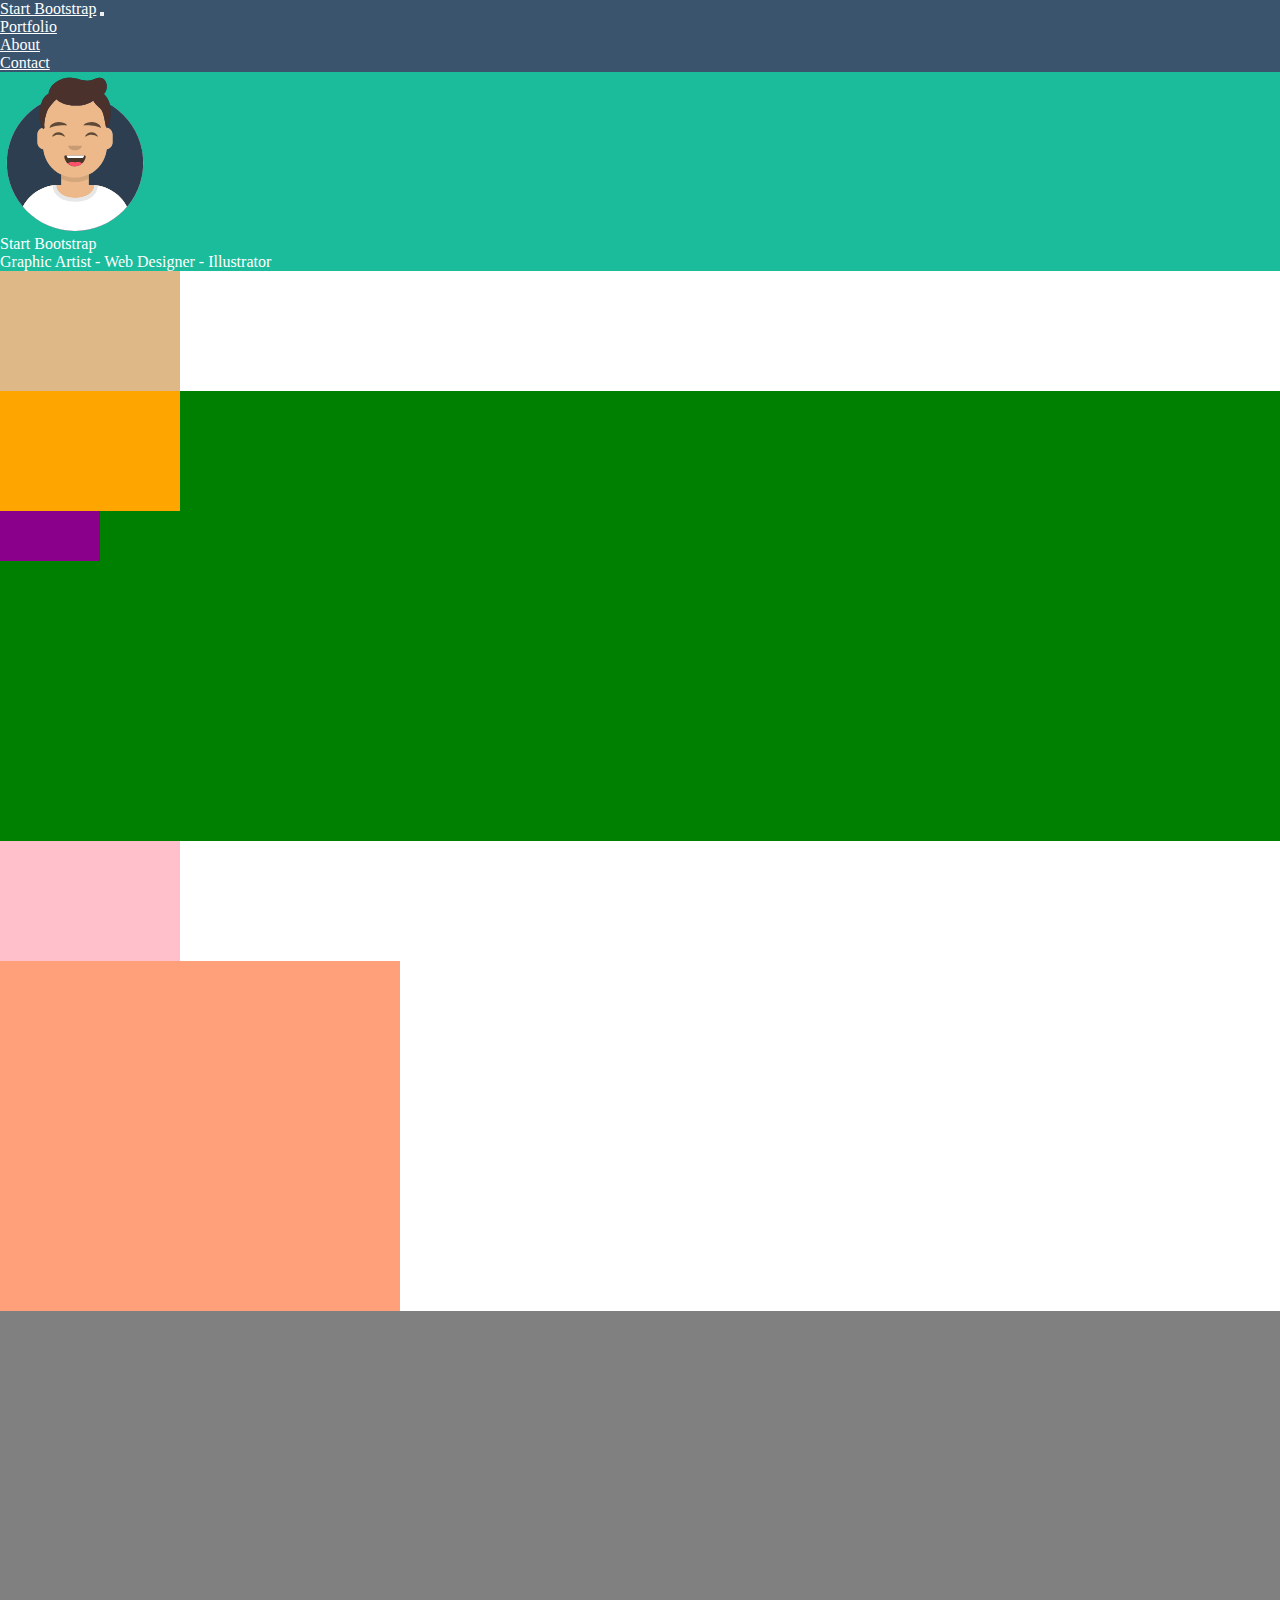
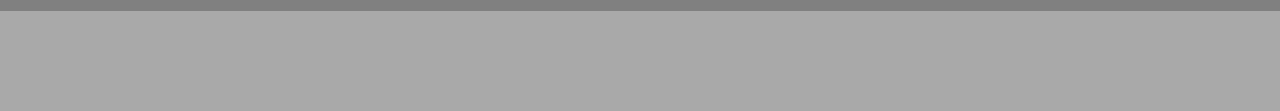
==== index.html @ a350cfd5 "Add Jumbotron Bootstrap" ====
<!doctype html>
<html lang="en">
  <head>
    <meta charset="utf-8">
    <meta name="viewport" content="width=device-width, initial-scale=1">
    <link rel="stylesheet" href="https://cdnjs.cloudflare.com/ajax/libs/font-awesome/6.2.0/css/all.min.css" integrity="sha512-xh6O/CkQoPOWDdYTDqeRdPCVd1SpvCA9XXcUnZS2FmJNp1coAFzvtCN9BmamE+4aHK8yyUHUSCcJHgXloTyT2A==" crossorigin="anonymous" referrerpolicy="no-referrer" />
    <link rel="stylesheet" href="./assets/css/style.css">
    <title>Bootstrap Freelancer</title>
    <link href="https://cdn.jsdelivr.net/npm/bootstrap@5.2.1/dist/css/bootstrap.min.css" rel="stylesheet" integrity="sha384-iYQeCzEYFbKjA/T2uDLTpkwGzCiq6soy8tYaI1GyVh/UjpbCx/TYkiZhlZB6+fzT" crossorigin="anonymous">
  </head>
  <body class="debug">

    <header id="site_header">
        
        <nav class="navbar navbar-expand-lg bg_nav text-uppercase">
            <div class="container-fluid">
              <a class="navbar-brand fw-bold" href="#">Start Bootstrap</a>
              <button class="navbar-toggler" type="button" data-bs-toggle="collapse" data-bs-target="#navbarSupportedContent" aria-controls="navbarSupportedContent" aria-expanded="false" aria-label="Toggle navigation">
                <span class="navbar-toggler-icon"></span>
              </button>
              <div class="collapse navbar-collapse" id="navbarSupportedContent">
                <ul class="navbar-nav ms-auto mb-2 mb-lg-0">
                  <li class="nav-item">
                    <a class="nav-link" aria-current="page" href="#">Portfolio</a>
                  </li>
                  <li class="nav-item">
                    <a class="nav-link" href="#">About</a>
                  </li>
                  <li class="nav-item">
                    <a class="nav-link" href="#">Contact</a>
                  </li>
                </ul>
              </div>
            </div>
          </nav>
            
        
        
    </header>

    <main id="site_main">
        
        <section class="jumbotron">
            
            <div class="container-fluid d-flex justify-content-center justify-content-between flex-column align-items-center py-4">
                <div class="avatar">
                    <img width="150px" src="./assets/img/avatar.svg" alt="">
                </div>
                <div class="title">
                    <span class="fw-semibold text-uppercase fs-3">Start Bootstrap</span>
                    <div class="border_star d-flex justify-content-center">
                      <div class="border-bottom border-3 align-self-center"></div>
                      <span class="star align-self-center"><i class="fa-solid fa-star"></i></span>
                      <div class="border-bottom border-3 align-self-center"></div>
                    </div>
                </div>
                <div class="job text-uppercase">
                  <span>Graphic Artist -</span>
                  <span>Web Designer -</span>
                  <span>Illustrator</span>
                </div>
            </div>
            
        </section>

        <section class="portfolio">
            <div class="container-fluid-sm container-fluid-md container-lg">
                <div class="title mx-auto"></div>
                <div class="row d-flex flex-sm-column gy-3 flex-md-row flex-md-wrap flex-lg-wrap flex-lg-row">
                    <div class="col-sm-12 col-md-6 col-lg-4"></div>
                    <div class="col-sm-12 col-md-6 col-lg-4"></div>
                    <div class="col-sm-12 col-md-6 col-lg-4"></div>
                    <div class="col-sm-12 col-md-6 col-lg-4"></div>
                    <div class="col-sm-12 col-md-6 col-lg-4"></div>
                    <div class="col-sm-12 col-md-6 col-lg-4"></div>
                </div>

            </div>
            
        </section>

        <section class="about">
            <div class="container-fluid d-flex align-items-center flex-column">
                <div class="title"></div>
                <div class="row d-flex flex-sm-column gy-3 flex-md-row flex-lg-row">
                    <div class="col-sm-12 col-md-6 col-lg-6"></div>
                    <div class="col-sm-12 col-md-6 col-lg-6"></div>
                </div>          
                <div class="bt"></div>
            </div>
            
        </section>

        <section class="contact_me">
            <div class="container d-flex flex-column align-items-center">
                <div class="title"></div>
                <div class="form"></div>
            </div>
        </section>

    </main>
    <footer id="site_footer">
        <div class="container-fluid">
            <div class="footer_top"></div>
            <div class="footer_bottom"></div>
        </div>
        
    </footer>




    <script src="https://cdn.jsdelivr.net/npm/bootstrap@5.2.1/dist/js/bootstrap.bundle.min.js" integrity="sha384-u1OknCvxWvY5kfmNBILK2hRnQC3Pr17a+RTT6rIHI7NnikvbZlHgTPOOmMi466C8" crossorigin="anonymous"></script>
  </body>
</html>
---- assets/css/style.css ----
/* Common */

* {
    padding: 0;
    margin: 0;
    box-sizing: border-box;
}

/* Colors Palette */

:root {
    --bank--: #0E38B5;
    --dark--: #140F0F;
    --primary--: #1ABC9C;
    --cake--: #1C83C1;
    --joypad--: #1EA4B6;
    --secondary-dark--: #2C3E50;
    --secondary--: #3A546D;
    --house--: #BA4B63;
    --submarine--: #CCB2A3;
    --bgwhite--: #FFFFFF;
    --iconb--: #616E7B;
    --iconc--: #777B7E;

}

/* Debug */

/* Main */

/* Start Bootstrap */

/* .debug .start_bootstrap .container-fluid  {
    background-color: green;
    height: 500px;
}

.debug .avatar {
    background-color: blue;
    height: 150px;
    width: 150px;
}

.debug header .title {
    background-color: blueviolet;
    height: 120px;
    width: 180px;
}

.debug .job {
    background-color: brown;
    height: 30px;
    width: 200px;
} */

/* Portfolio */

.debug .portfolio .title {
    background-color: burlywood;
    height: 120px;
    width: 180px;
}

/* .debug [class^="col"] {
    background-color: red;
    height: 100px;
    border: 1px solid black;
} */

/* About */

.debug .about .container-fluid  {
    background-color: green;
    height: 450px;
}

.debug .about .title {
    background-color: orange;
    height: 120px;
    width: 180px;
}

.debug .about .bt {
    background-color: darkmagenta;
    height: 50px;
    width: 100px;
}

/* Contact Me */

.debug .contact_me .title {
    background-color: pink;
    height: 120px;
    width: 180px;
}

.debug .contact_me .form {
    background-color: lightsalmon;
    height: 350px;
    width: 400px;
}

/* Footer */

.debug .footer_top {
    background-color: grey;
    height: 300px;
    width: 100%;
}

.debug .footer_bottom {
    background-color: darkgrey;
    height: 100px;
}

/* Header */

.bg_nav {
    background-color: var(--secondary--);
}

header .navbar a {
    color: var(--bgwhite--);
}

header .navbar .navbar-toggler {
    color: var(--iconb--);
}

/* Main */

.jumbotron {
    background-color: var(--primary--);
}

.jumbotron .title {
    color: var(--bgwhite--);
}

.jumbotron .border_star {
    gap: 0.4rem;
}

.jumbotron .title .border_star .border-bottom {
    width: 4rem;
}

.jumbotron .job span {
    color: var(--bgwhite--);
}
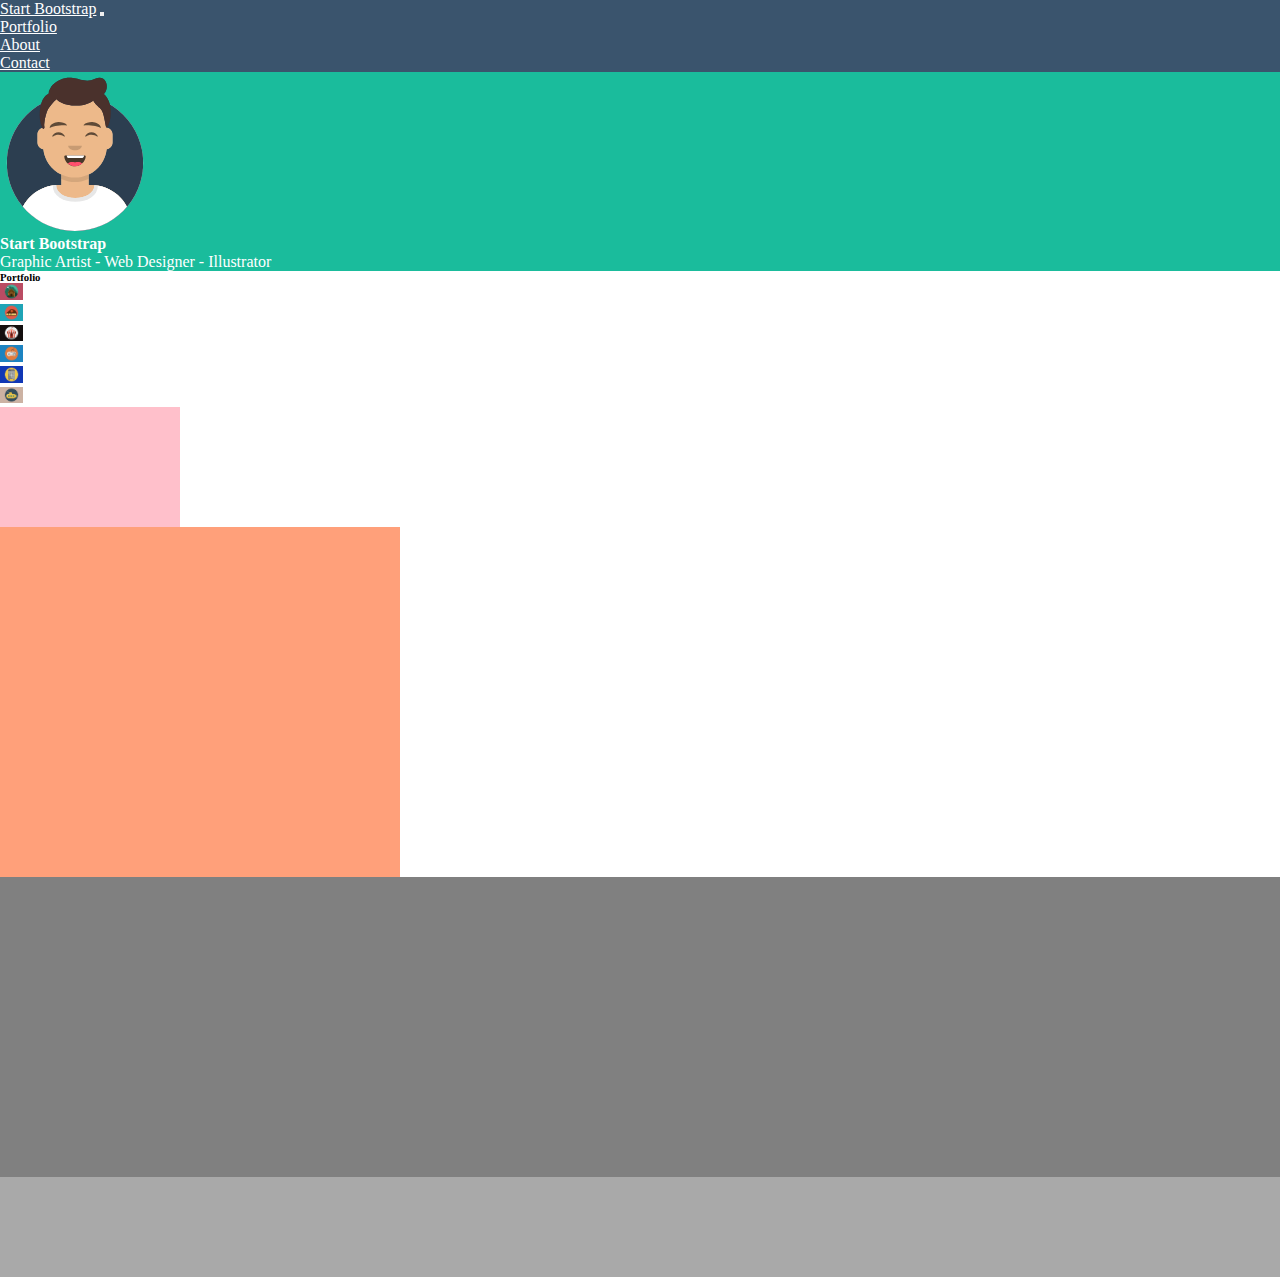
==== commit 0424bb9c: "Add Portfolio Responsive Bootstrap" ====
--- a/index.html
+++ b/index.html
@@ -47,11 +47,11 @@
                     <img width="150px" src="./assets/img/avatar.svg" alt="">
                 </div>
                 <div class="title">
-                    <span class="fw-semibold text-uppercase fs-3">Start Bootstrap</span>
+                    <h4 class="fw-semibold text-uppercase pt-1">Start Bootstrap</h4>
                     <div class="border_star d-flex justify-content-center">
-                      <div class="border-bottom border-3 align-self-center"></div>
+                      <div class="border-bottom border-3 align-self-center border-white"></div>
                       <span class="star align-self-center"><i class="fa-solid fa-star"></i></span>
-                      <div class="border-bottom border-3 align-self-center"></div>
+                      <div class="border-bottom border-3 align-self-center border-white"></div>
                     </div>
                 </div>
                 <div class="job text-uppercase">
@@ -64,16 +64,52 @@
         </section>
 
         <section class="portfolio">
-            <div class="container-fluid-sm container-fluid-md container-lg">
-                <div class="title mx-auto"></div>
-                <div class="row d-flex flex-sm-column gy-3 flex-md-row flex-md-wrap flex-lg-wrap flex-lg-row">
-                    <div class="col-sm-12 col-md-6 col-lg-4"></div>
-                    <div class="col-sm-12 col-md-6 col-lg-4"></div>
-                    <div class="col-sm-12 col-md-6 col-lg-4"></div>
-                    <div class="col-sm-12 col-md-6 col-lg-4"></div>
-                    <div class="col-sm-12 col-md-6 col-lg-4"></div>
-                    <div class="col-sm-12 col-md-6 col-lg-4"></div>
+         
+            <div class="container-fluid">
+              
+              <div class="title">
+                <h6 class="fw-semibold text-uppercase text-center pt-5">Portfolio</h6>
+                <div class="border_star d-flex justify-content-center">
+                  <div class="border-bottom border-3 align-self-center border-dark"></div>
+                  <span class="star align-self-center"><i class="fa-solid fa-star"></i></span>
+                  <div class="border-bottom border-3 align-self-center border-dark"></div>
                 </div>
+              </div>
+                
+              <div class="row row-cols-1 row-cols-md-2 row-cols-lg-3 gy-3 pt-2">
+
+                <div class="col">
+                    <div class="card">
+                      <img width="23.2rem" src="./assets/img/cabin.png" class="card-img-top rounded" alt="...">
+                  </div>
+                </div>
+                <div class="col">
+                  <div class="card">
+                    <img width="23.2rem" src="./assets/img/cake.png" class="card-img-top rounded" alt="...">
+                </div>
+                </div>
+                <div class="col">
+                  <div class="card">
+                    <img width="23.2rem" src="./assets/img/circus.png" class="card-img-top rounded" alt="...">
+                </div>
+                </div>
+                <div class="col">
+                  <div class="card">
+                    <img width="23.2rem" src="./assets/img/game.png" class="card-img-top rounded" alt="...">
+                </div>
+                </div>
+                <div class="col">
+                  <div class="card">
+                    <img width="23.2rem" src="./assets/img/safe.png" class="card-img-top rounded" alt="...">
+                </div>
+                </div>
+                <div class="col">
+                  <div class="card">
+                    <img width="23.2rem" src="./assets/img/submarine.png" class="card-img-top rounded" alt="...">
+                </div>
+                </div>
+
+              </div>
 
             </div>
             
--- a/assets/css/style.css
+++ b/assets/css/style.css
@@ -28,38 +28,13 @@
 
 /* Main */
 
-/* Start Bootstrap */
-
-/* .debug .start_bootstrap .container-fluid  {
-    background-color: green;
-    height: 500px;
-}
-
-.debug .avatar {
-    background-color: blue;
-    height: 150px;
-    width: 150px;
-}
-
-.debug header .title {
-    background-color: blueviolet;
-    height: 120px;
-    width: 180px;
-}
-
-.debug .job {
-    background-color: brown;
-    height: 30px;
-    width: 200px;
-} */
-
 /* Portfolio */
 
-.debug .portfolio .title {
+/* .debug .portfolio .title {
     background-color: burlywood;
     height: 120px;
     width: 180px;
-}
+} */
 
 /* .debug [class^="col"] {
     background-color: red;
@@ -69,7 +44,7 @@
 
 /* About */
 
-.debug .about .container-fluid  {
+/* .debug .about .container-fluid  {
     background-color: green;
     height: 450px;
 }
@@ -84,7 +59,7 @@
     background-color: darkmagenta;
     height: 50px;
     width: 100px;
-}
+} */
 
 /* Contact Me */
 
@@ -129,6 +104,8 @@
 
 /* Main */
 
+/* Jumbotron */
+
 .jumbotron {
     background-color: var(--primary--);
 }
@@ -147,4 +124,14 @@
 
 .jumbotron .job span {
     color: var(--bgwhite--);
+}
+
+/* Portfolio */
+
+.portfolio .border_star {
+    gap: 0.4rem;
+}
+
+.portfolio .title .border_star .border-bottom {
+    width: 4rem;
 }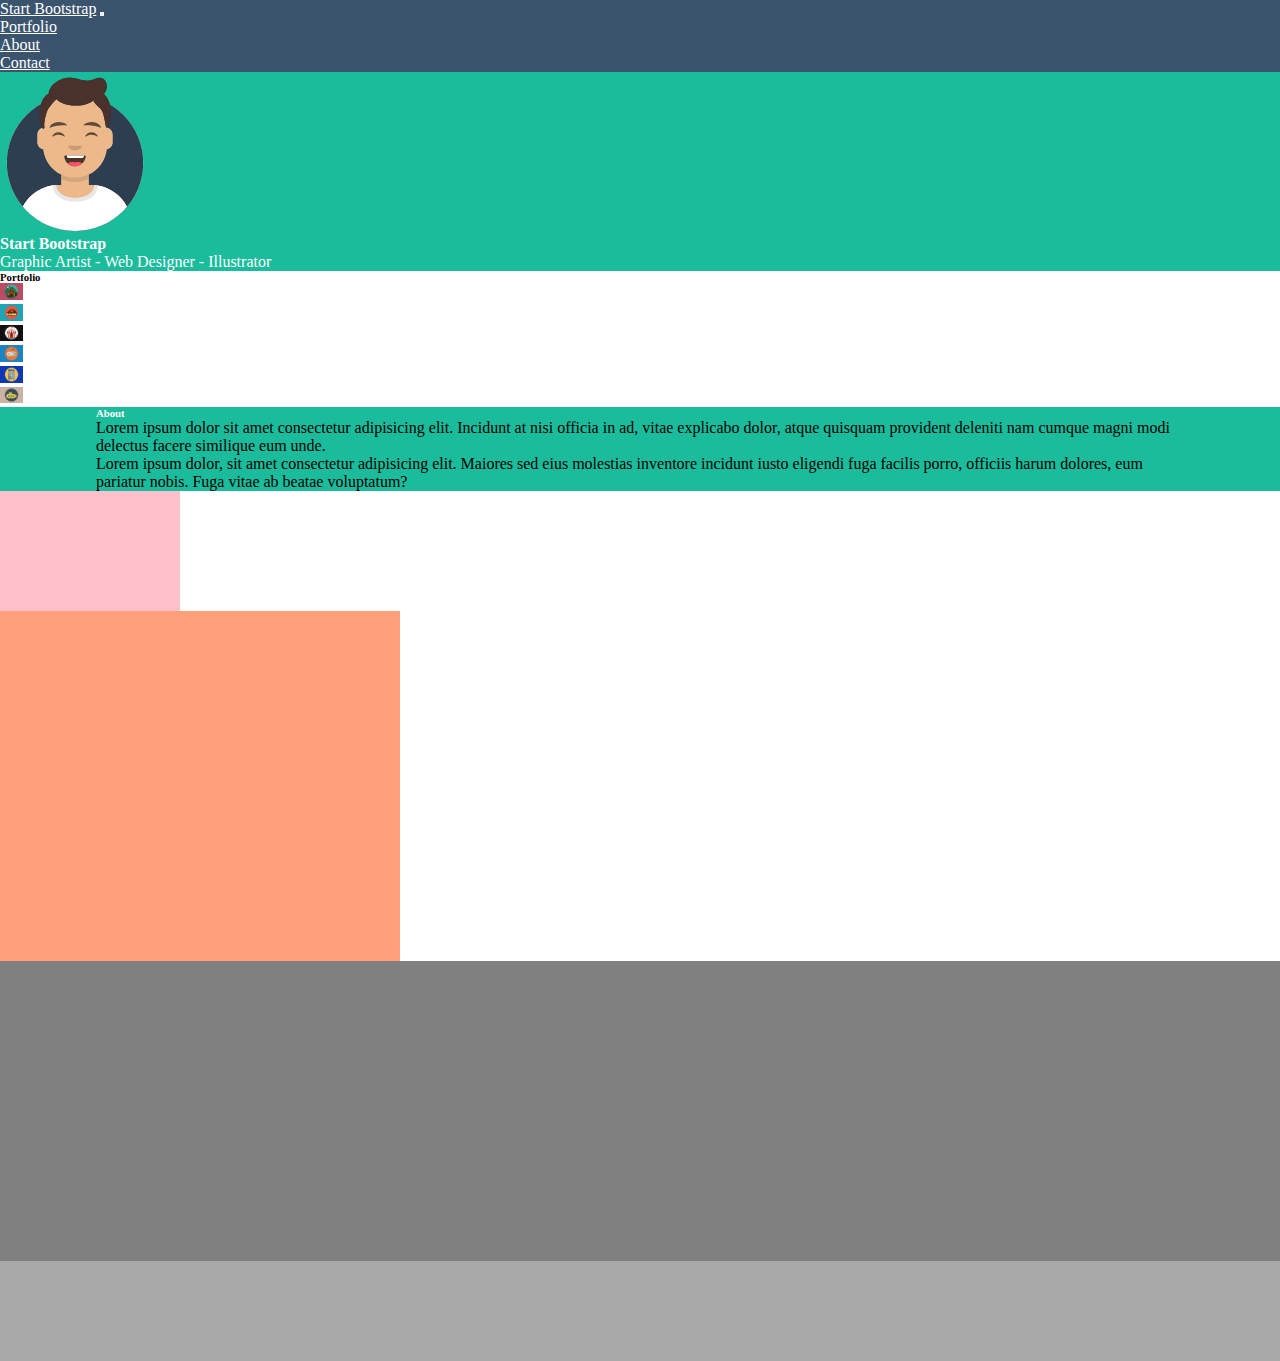
==== commit 2d66a645: "Add About Section Bootstrap" ====
--- a/index.html
+++ b/index.html
@@ -65,7 +65,7 @@
 
         <section class="portfolio">
          
-            <div class="container-fluid">
+            <div class="container-fluid container-md container-lg">
               
               <div class="title">
                 <h6 class="fw-semibold text-uppercase text-center pt-5">Portfolio</h6>
@@ -115,12 +115,23 @@
             
         </section>
 
-        <section class="about">
-            <div class="container-fluid d-flex align-items-center flex-column">
-                <div class="title"></div>
-                <div class="row d-flex flex-sm-column gy-3 flex-md-row flex-lg-row">
-                    <div class="col-sm-12 col-md-6 col-lg-6"></div>
-                    <div class="col-sm-12 col-md-6 col-lg-6"></div>
+        <section class="about bg_about mt-5">
+            <div class="container d-flex align-items-center flex-column">
+              <div class="title">
+                <h6 class="fw-semibold text-uppercase text-center pt-5">About</h6>
+                <div class="border_star d-flex justify-content-center">
+                  <div class="border-bottom border-3 align-self-center border-white"></div>
+                  <span class="star align-self-center"><i class="fa-solid fa-star"></i></span>
+                  <div class="border-bottom border-3 align-self-center border-white"></div>
+                </div>
+              </div>
+                <div class="row row-cols-1 row-cols-md-2 row-cols-lg-2 fs-6 text-white gy-3">
+                    <div class="col">
+                      <p class="text-center">Lorem ipsum dolor sit amet consectetur adipisicing elit. Incidunt at nisi officia in ad, vitae explicabo dolor, atque quisquam provident deleniti nam cumque magni modi delectus facere similique eum unde.</p>
+                    </div>
+                    <div class="col">
+                      <p class="text-center">Lorem ipsum dolor, sit amet consectetur adipisicing elit. Maiores sed eius molestias inventore incidunt iusto eligendi fuga facilis porro, officiis harum dolores, eum pariatur nobis. Fuga vitae ab beatae voluptatum?</p>
+                    </div>
                 </div>          
                 <div class="bt"></div>
             </div>
--- a/assets/css/style.css
+++ b/assets/css/style.css
@@ -114,24 +114,30 @@
     color: var(--bgwhite--);
 }
 
-.jumbotron .border_star {
-    gap: 0.4rem;
-}
-
-.jumbotron .title .border_star .border-bottom {
-    width: 4rem;
-}
-
 .jumbotron .job span {
     color: var(--bgwhite--);
 }
 
-/* Portfolio */
+/* About */
 
-.portfolio .border_star {
+.bg_about {
+    background-color: var(--primary--);
+}
+
+.about .container {
+    padding: 0 6rem;
+}
+
+.about .title {
+    color: var(--bgwhite--);
+}
+
+/* Utility */
+
+.border_star {
     gap: 0.4rem;
 }
 
-.portfolio .title .border_star .border-bottom {
+.border-bottom {
     width: 4rem;
 }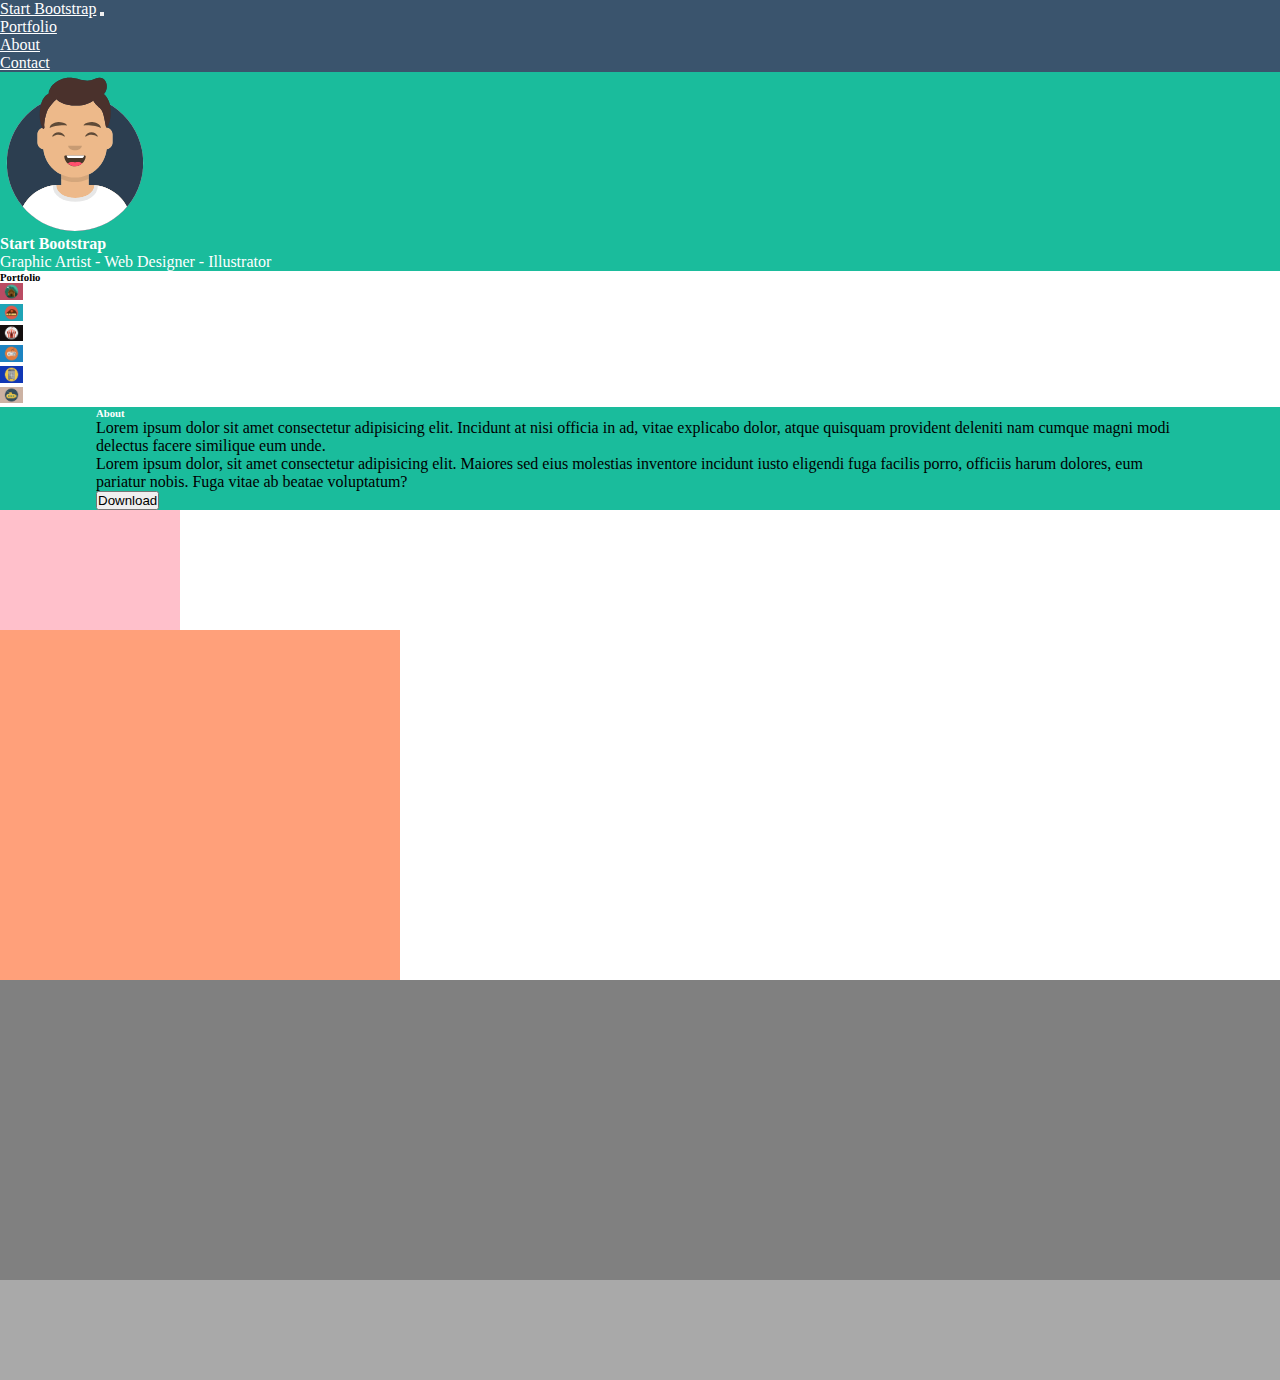
==== commit e310dbd1: "Add Button Download About" ====
--- a/index.html
+++ b/index.html
@@ -133,7 +133,7 @@
                       <p class="text-center">Lorem ipsum dolor, sit amet consectetur adipisicing elit. Maiores sed eius molestias inventore incidunt iusto eligendi fuga facilis porro, officiis harum dolores, eum pariatur nobis. Fuga vitae ab beatae voluptatum?</p>
                     </div>
                 </div>          
-                <div class="bt"></div>
+                <button type="button" class="btn btn-outline-secondary border-white text-white mb-4"> <span><i class="fa-solid fa-download"></i></span> Download</button>
             </div>
             
         </section>
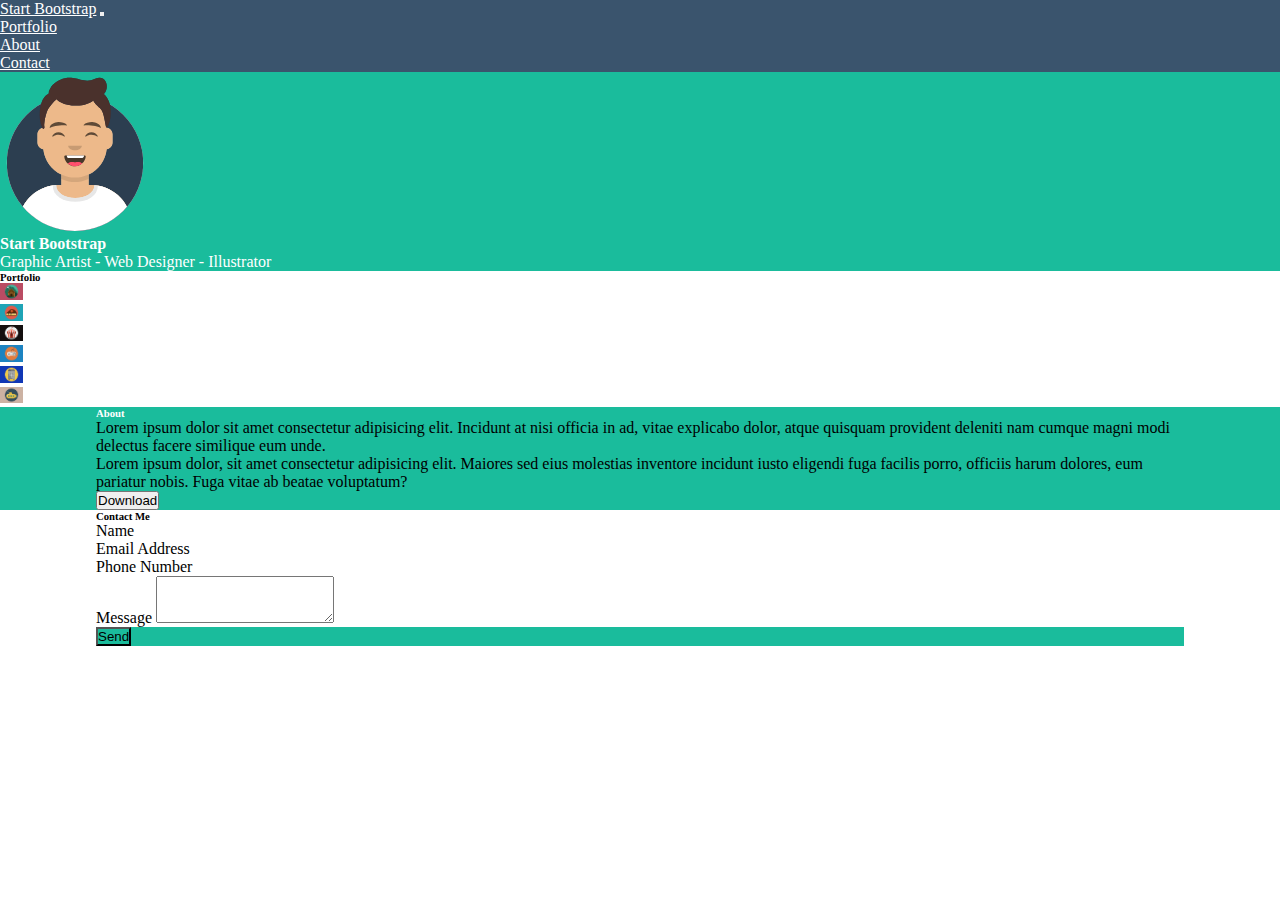
==== commit b16b0f13: "Add Contact Me Section" ====
--- a/index.html
+++ b/index.html
@@ -49,9 +49,9 @@
                 <div class="title">
                     <h4 class="fw-semibold text-uppercase pt-1">Start Bootstrap</h4>
                     <div class="border_star d-flex justify-content-center">
-                      <div class="border-bottom border-3 align-self-center border-white"></div>
+                      <div class="border-bottom border_bottom border-3 align-self-center border-white"></div>
                       <span class="star align-self-center"><i class="fa-solid fa-star"></i></span>
-                      <div class="border-bottom border-3 align-self-center border-white"></div>
+                      <div class="border-bottom border_bottom border-3 align-self-center border-white"></div>
                     </div>
                 </div>
                 <div class="job text-uppercase">
@@ -70,9 +70,9 @@
               <div class="title">
                 <h6 class="fw-semibold text-uppercase text-center pt-5">Portfolio</h6>
                 <div class="border_star d-flex justify-content-center">
-                  <div class="border-bottom border-3 align-self-center border-dark"></div>
+                  <div class="border-bottom border_bottom border-3 align-self-center border-dark"></div>
                   <span class="star align-self-center"><i class="fa-solid fa-star"></i></span>
-                  <div class="border-bottom border-3 align-self-center border-dark"></div>
+                  <div class="border-bottom border_bottom border-3 align-self-center border-dark"></div>
                 </div>
               </div>
                 
@@ -120,9 +120,9 @@
               <div class="title">
                 <h6 class="fw-semibold text-uppercase text-center pt-5">About</h6>
                 <div class="border_star d-flex justify-content-center">
-                  <div class="border-bottom border-3 align-self-center border-white"></div>
+                  <div class="border-bottom border_bottom border-3 align-self-center border-white"></div>
                   <span class="star align-self-center"><i class="fa-solid fa-star"></i></span>
-                  <div class="border-bottom border-3 align-self-center border-white"></div>
+                  <div class="border-bottom border_bottom border-3 align-self-center border-white"></div>
                 </div>
               </div>
                 <div class="row row-cols-1 row-cols-md-2 row-cols-lg-2 fs-6 text-white gy-3">
@@ -140,14 +140,39 @@
 
         <section class="contact_me">
             <div class="container d-flex flex-column align-items-center">
-                <div class="title"></div>
-                <div class="form"></div>
+              <div class="title">
+                <h6 class="fw-semibold text-uppercase text-center pt-5">Contact Me</h6>
+                <div class="border_star d-flex justify-content-center">
+                  <div class="border-bottom border_bottom border-3 align-self-center border-dark"></div>
+                  <span class="star align-self-center"><i class="fa-solid fa-star"></i></span>
+                  <div class="border-bottom border_bottom border-3 align-self-center border-dark"></div>
+                </div>
+              </div>
+                <div class="form">
+                  <div class="mb-3 border-bottom">
+                    <label for="exampleFormControlInput1" class="form-label border-0 rounded-0"> Name</label>
+                </div>
+                <div class="mb-3 border-bottom">
+                    <label for="exampleFormControlInput1" class="form-label border-0 rounded-0"> Email Address</label>
+                </div>
+                <div class="mb-3 border-bottom">
+                    <label for="exampleFormControlInput1" class="form-label border-0 rounded-0"> Phone Number</label>
+                </div>
+                <div class="mb-3">
+                    <label for="exampleFormControlTextarea1" class="form-label">Message</label>
+                    <textarea class="form-control border-0 rounded-0 border-bottom" id="exampleFormControlTextarea1" rows="3"></textarea>
+                </div>
+                </div>
+                <div class="bg_btn rounded me-auto">
+                  <button type="button" class="btn btn-outline-dark border-white text-white bg_about">Send</button>
+                </div>
+                
             </div>
         </section>
 
     </main>
     <footer id="site_footer">
-        <div class="container-fluid">
+        <div class="container-fluid mt-4">
             <div class="footer_top"></div>
             <div class="footer_bottom"></div>
         </div>
--- a/assets/css/style.css
+++ b/assets/css/style.css
@@ -28,42 +28,9 @@
 
 /* Main */
 
-/* Portfolio */
-
-/* .debug .portfolio .title {
-    background-color: burlywood;
-    height: 120px;
-    width: 180px;
-} */
-
-/* .debug [class^="col"] {
-    background-color: red;
-    height: 100px;
-    border: 1px solid black;
-} */
-
-/* About */
-
-/* .debug .about .container-fluid  {
-    background-color: green;
-    height: 450px;
-}
-
-.debug .about .title {
-    background-color: orange;
-    height: 120px;
-    width: 180px;
-}
-
-.debug .about .bt {
-    background-color: darkmagenta;
-    height: 50px;
-    width: 100px;
-} */
-
 /* Contact Me */
 
-.debug .contact_me .title {
+/* .debug .contact_me .title {
     background-color: pink;
     height: 120px;
     width: 180px;
@@ -73,11 +40,11 @@
     background-color: lightsalmon;
     height: 350px;
     width: 400px;
-}
+} */
 
 /* Footer */
 
-.debug .footer_top {
+/* .debug .footer_top {
     background-color: grey;
     height: 300px;
     width: 100%;
@@ -86,7 +53,7 @@
 .debug .footer_bottom {
     background-color: darkgrey;
     height: 100px;
-}
+} */
 
 /* Header */
 
@@ -132,12 +99,21 @@
     color: var(--bgwhite--);
 }
 
+/* Contact Me */
+
+.bg_btn {
+    background-color: var(--primary--);
+}
+
+.contact_me .container {
+    padding: 0 6rem;
+}
 /* Utility */
 
 .border_star {
     gap: 0.4rem;
 }
 
-.border-bottom {
+.border_bottom {
     width: 4rem;
 }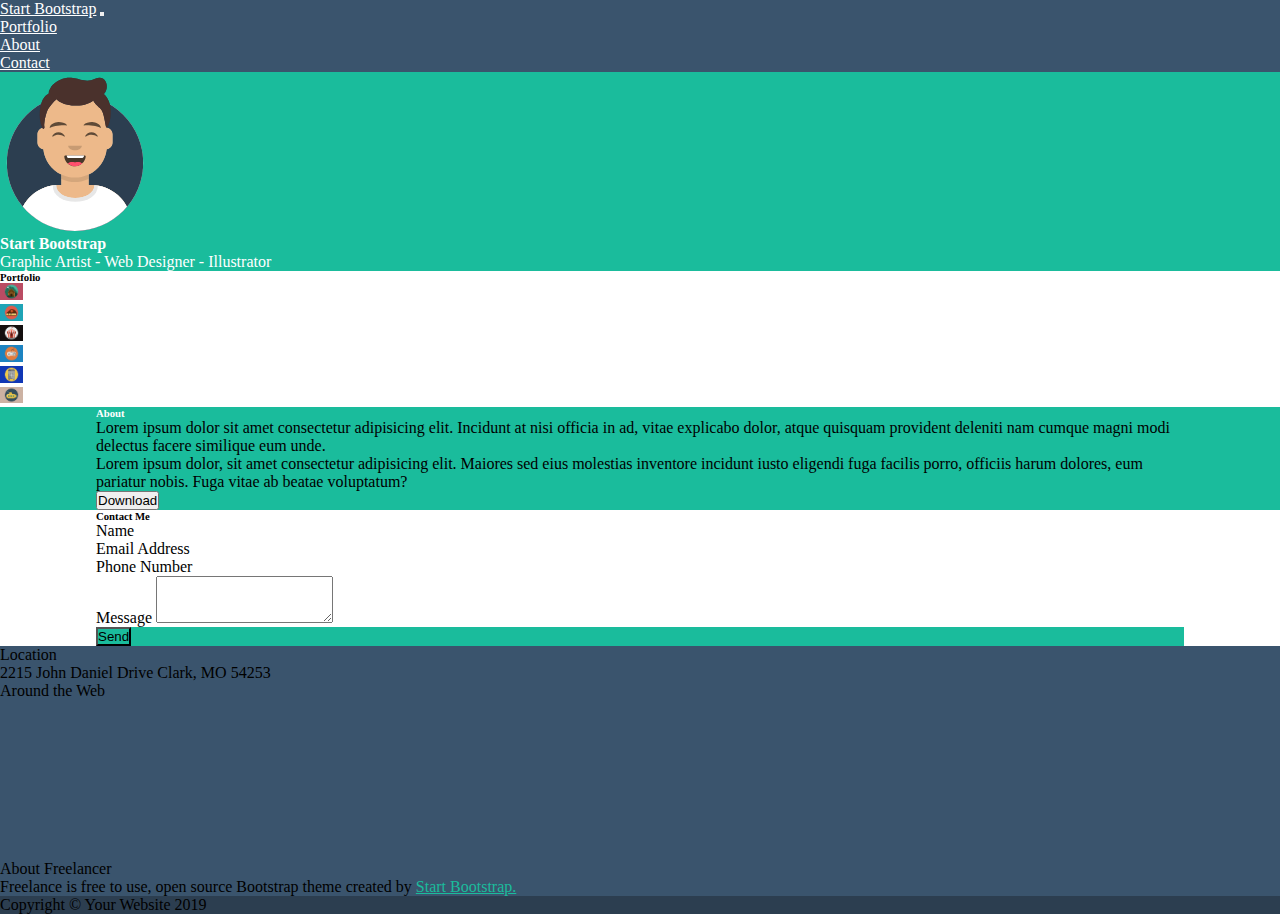
==== commit 2a0ae1dd: "Add Footer Bootstrap Project Complete" ====
--- a/index.html
+++ b/index.html
@@ -163,7 +163,7 @@
                     <textarea class="form-control border-0 rounded-0 border-bottom" id="exampleFormControlTextarea1" rows="3"></textarea>
                 </div>
                 </div>
-                <div class="bg_btn rounded me-auto">
+                <div class="bg_btn rounded me-auto mb-4">
                   <button type="button" class="btn btn-outline-dark border-white text-white bg_about">Send</button>
                 </div>
                 
@@ -172,10 +172,43 @@
 
     </main>
     <footer id="site_footer">
-        <div class="container-fluid mt-4">
-            <div class="footer_top"></div>
-            <div class="footer_bottom"></div>
-        </div>
+      <section class="footer_top bg_footer_top">
+        <div class="container mt-4">
+          <div class="row row-cols-1 row-cols-md-3 row-cols-lg-3 fs-6 text-white gy-4">
+            <div class="col text-center pt-2">
+              <span class="text-uppercase">Location</span>
+              <p>2215 John Daniel Drive Clark, MO 54253</p>
+            </div>
+            <div class="col text-center">
+              <span class="text-uppercase">Around the Web</span>
+              <div class="icons d-flex justify-content-center gap-2 pt-1">
+                <div class="facebook rounded-circle border">
+                  <i class="fa-brands fa-facebook-f"></i>
+                </div>
+                <div class="google_plus rounded-circle border">
+                  <i class="fa-brands fa-google-plus-g"></i>
+                </div>
+                <div class="twitter rounded-circle border">
+                  <i class="fa-brands fa-twitter"></i>
+                </div>
+                <div class="linkedin rounded-circle border">
+                  <i class="fa-brands fa-linkedin-in"></i>
+                </div>
+              </div>
+            </div>
+            <div class="col text-center pb-4 pt-2">
+              <span class="text-uppercase">About Freelancer</span>
+              <p>Freelance is free to use, open source Bootstrap theme created by <a class="text-decoration-none" href="#">Start Bootstrap.</a></p>
+            </div>
+          </div>
+      </div>
+      </section>
+ 
+      <section class="footer_bottom bg_footer_bottom">
+        <p class="text-white fs-6 text-center mb-0 py-4">
+          Copyright &copy; Your Website 2019
+        </p>
+      </section>
         
     </footer>
 
--- a/assets/css/style.css
+++ b/assets/css/style.css
@@ -9,51 +9,15 @@
 /* Colors Palette */
 
 :root {
-    --bank--: #0E38B5;
     --dark--: #140F0F;
     --primary--: #1ABC9C;
-    --cake--: #1C83C1;
-    --joypad--: #1EA4B6;
     --secondary-dark--: #2C3E50;
     --secondary--: #3A546D;
-    --house--: #BA4B63;
-    --submarine--: #CCB2A3;
     --bgwhite--: #FFFFFF;
     --iconb--: #616E7B;
     --iconc--: #777B7E;
 
 }
-
-/* Debug */
-
-/* Main */
-
-/* Contact Me */
-
-/* .debug .contact_me .title {
-    background-color: pink;
-    height: 120px;
-    width: 180px;
-}
-
-.debug .contact_me .form {
-    background-color: lightsalmon;
-    height: 350px;
-    width: 400px;
-} */
-
-/* Footer */
-
-/* .debug .footer_top {
-    background-color: grey;
-    height: 300px;
-    width: 100%;
-}
-
-.debug .footer_bottom {
-    background-color: darkgrey;
-    height: 100px;
-} */
 
 /* Header */
 
@@ -108,6 +72,29 @@
 .contact_me .container {
     padding: 0 6rem;
 }
+
+/* Footer */
+
+.bg_footer_top {
+    background-color: var(--secondary--) ;
+}
+
+.footer_top a {
+    color: var(--primary--);
+}
+
+.bg_footer_bottom {
+    background-color: var(--secondary-dark--) ;
+}
+
+.footer_top .icons div {
+    height: 2.5rem;
+    width: 2.5rem;
+    display: flex;
+    justify-content: center;
+    align-items: center;
+}
+
 /* Utility */
 
 .border_star {
